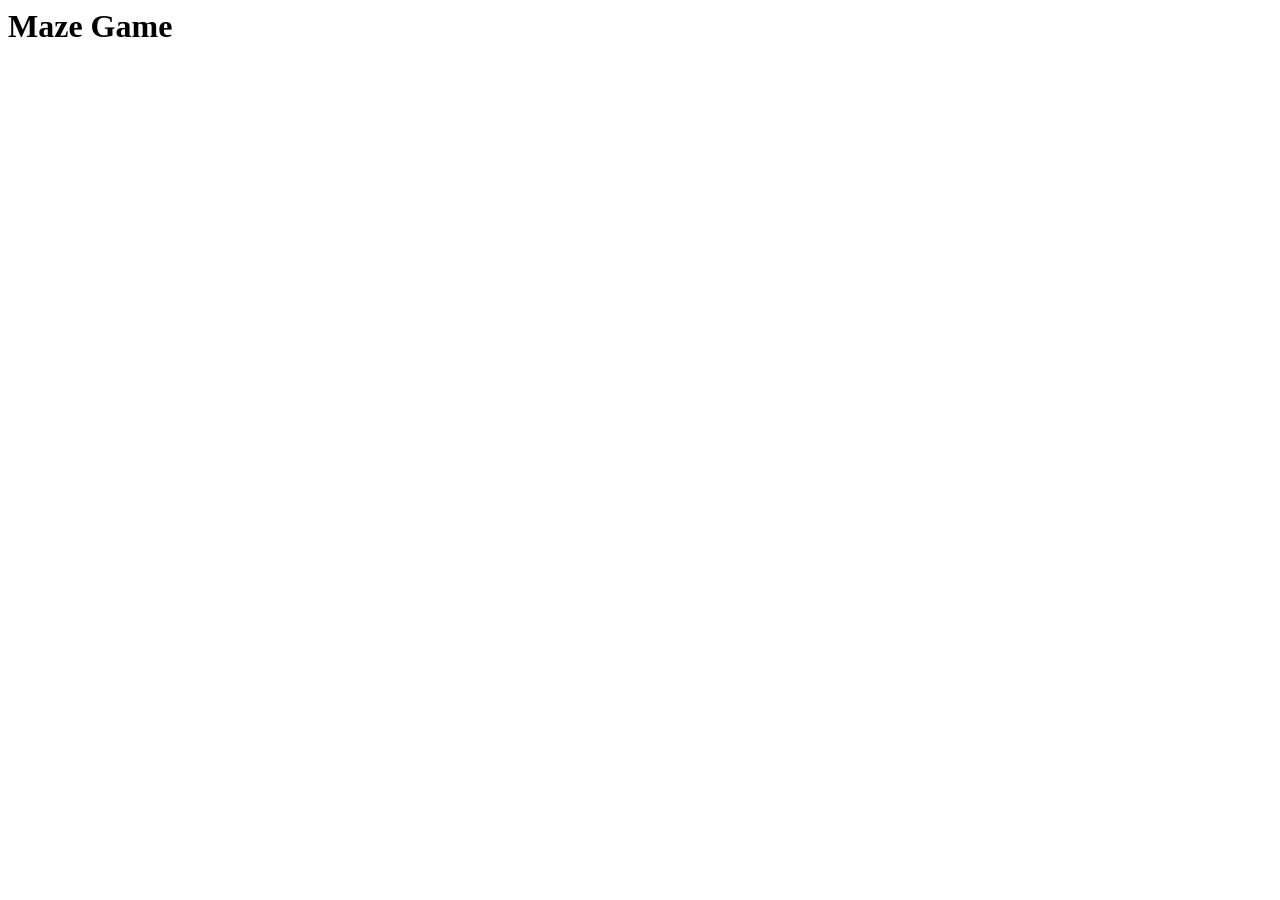
==== mazegame.html @ e7e22a28 "create basic html page and css and script files" ====
<html>
    <head>
        <title>Maze Game</title>
    </head>
    <body>
        <script>script.js</script>
        <h1>Maze Game</h1>
        <div class="description"></div>
        <div class="buttons"></div>
    </body>
</html>
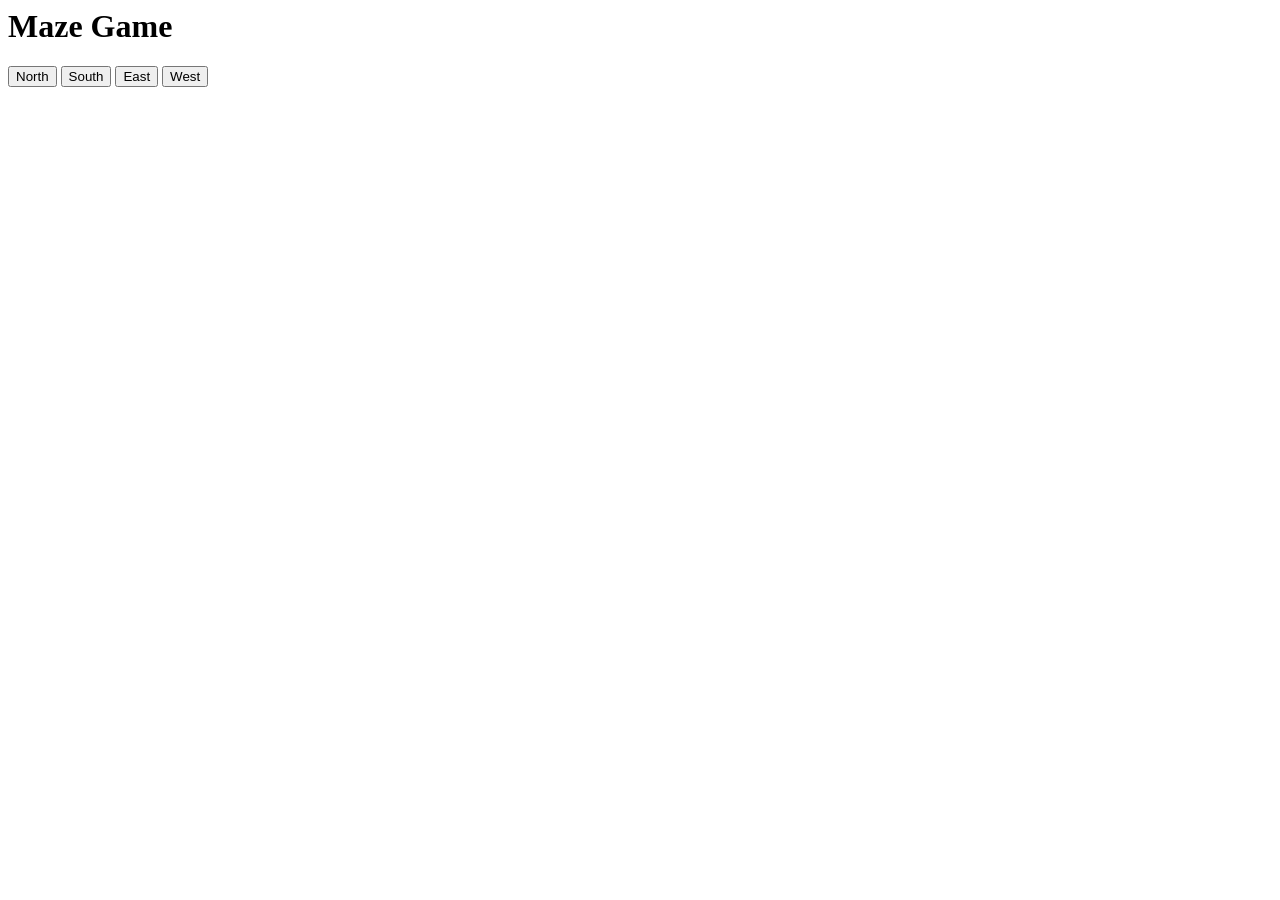
==== commit 85b4eaab: "new branch for trying classless version" ====
--- a/mazegame.html
+++ b/mazegame.html
@@ -6,6 +6,11 @@
         <script>script.js</script>
         <h1>Maze Game</h1>
         <div class="description"></div>
-        <div class="buttons"></div>
+        <div class="buttons">
+            <button id="ButtonNorth">North</button>
+            <button id="ButtonSouth">South</button>
+            <button id="ButtonEast">East</button>
+            <button id="ButtonWest">West</button>
+        </div>
     </body>
 </html>
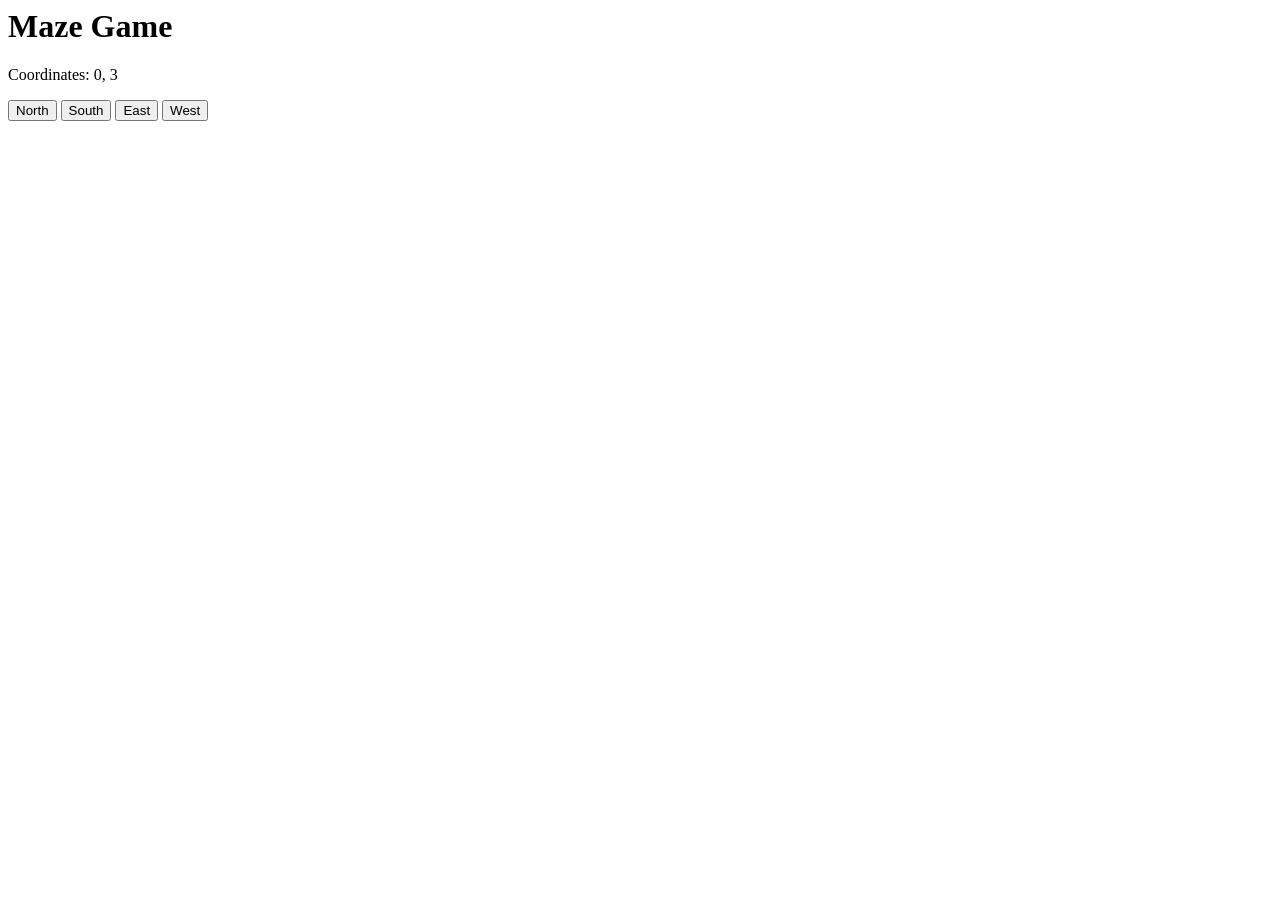
==== commit 9fc5dfe0: "fixed minor bugs with html and js syntax. made buttons and coordinates moving work" ====
--- a/mazegame.html
+++ b/mazegame.html
@@ -3,14 +3,15 @@
         <title>Maze Game</title>
     </head>
     <body>
-        <script>script.js</script>
+        
         <h1>Maze Game</h1>
-        <div class="description"></div>
+        <div id="description"></div>
         <div class="buttons">
             <button id="ButtonNorth">North</button>
             <button id="ButtonSouth">South</button>
             <button id="ButtonEast">East</button>
             <button id="ButtonWest">West</button>
         </div>
+        <script src="script.js"></script>
     </body>
 </html>
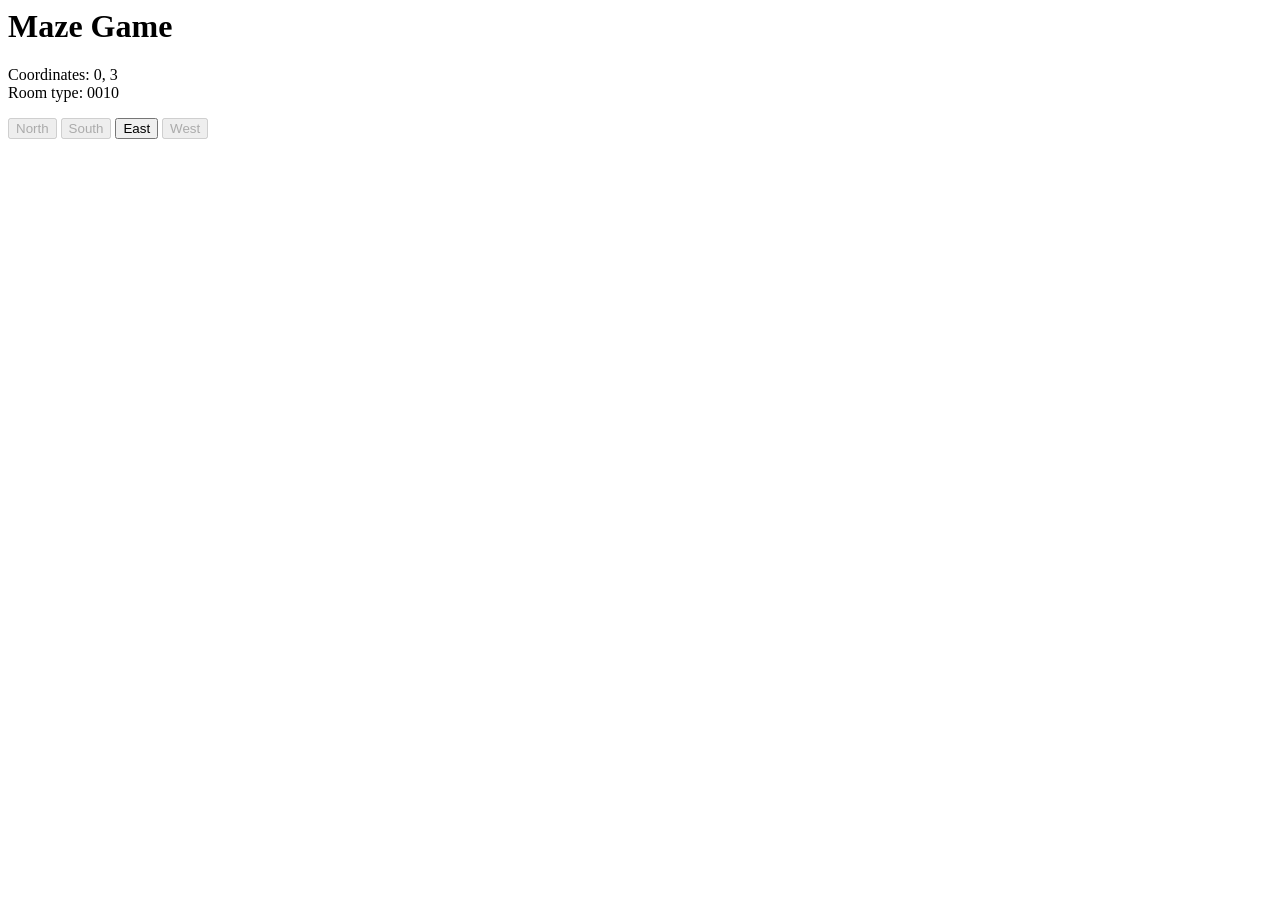
==== commit 5347aa24: "code for finding keys and the chest, and unlocking the latter" ====
--- a/mazegame.html
+++ b/mazegame.html
@@ -5,7 +5,8 @@
     <body>
         
         <h1>Maze Game</h1>
-        <div id="description"></div>
+        <div id="roomstats"></div>
+        <div id="text"></div>
         <div class="buttons">
             <button id="ButtonNorth">North</button>
             <button id="ButtonSouth">South</button>
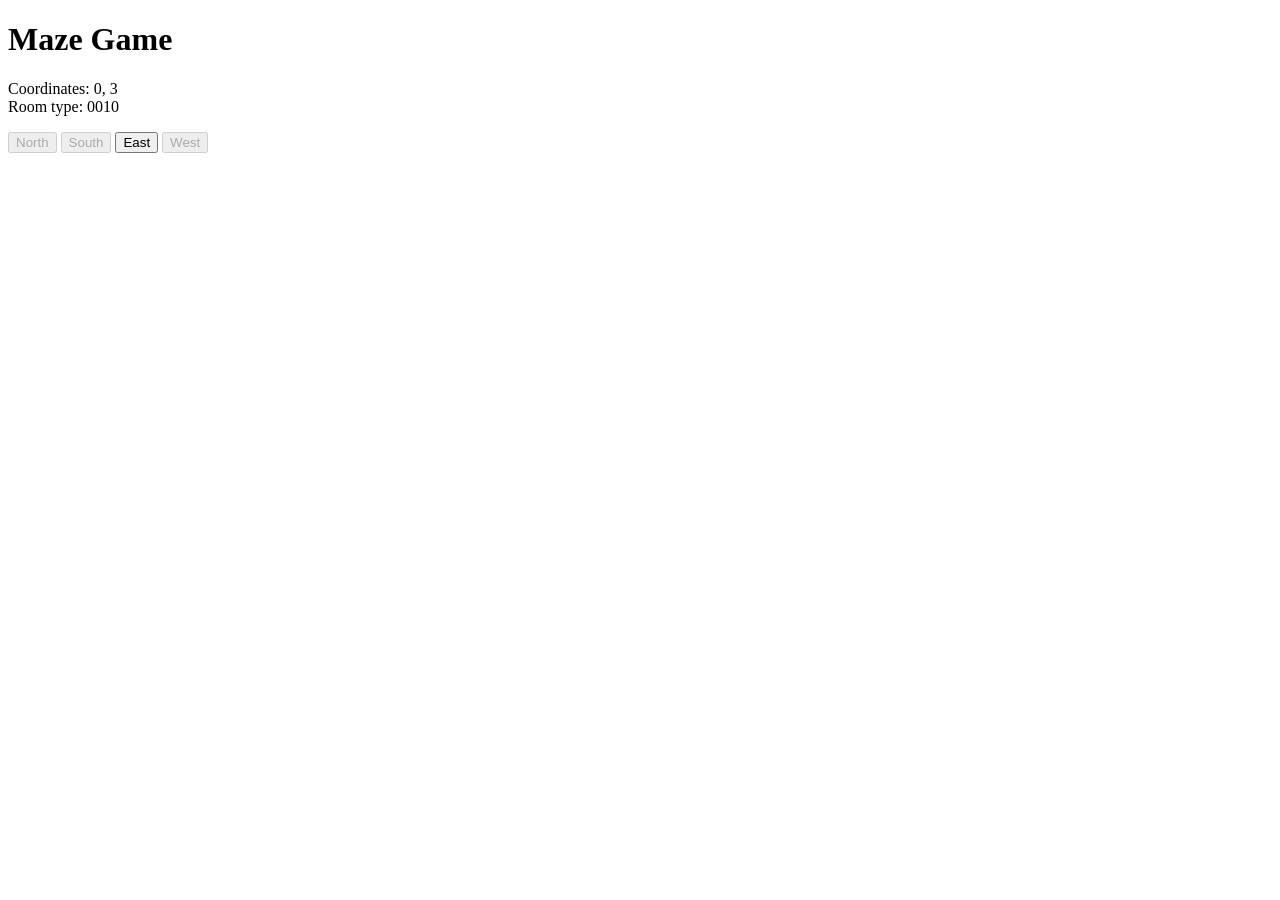
==== commit c1e31e7d: "add doctype to html" ====
--- a/mazegame.html
+++ b/mazegame.html
@@ -1,3 +1,4 @@
+<!DOCTYPE html>
 <html>
     <head>
         <title>Maze Game</title>
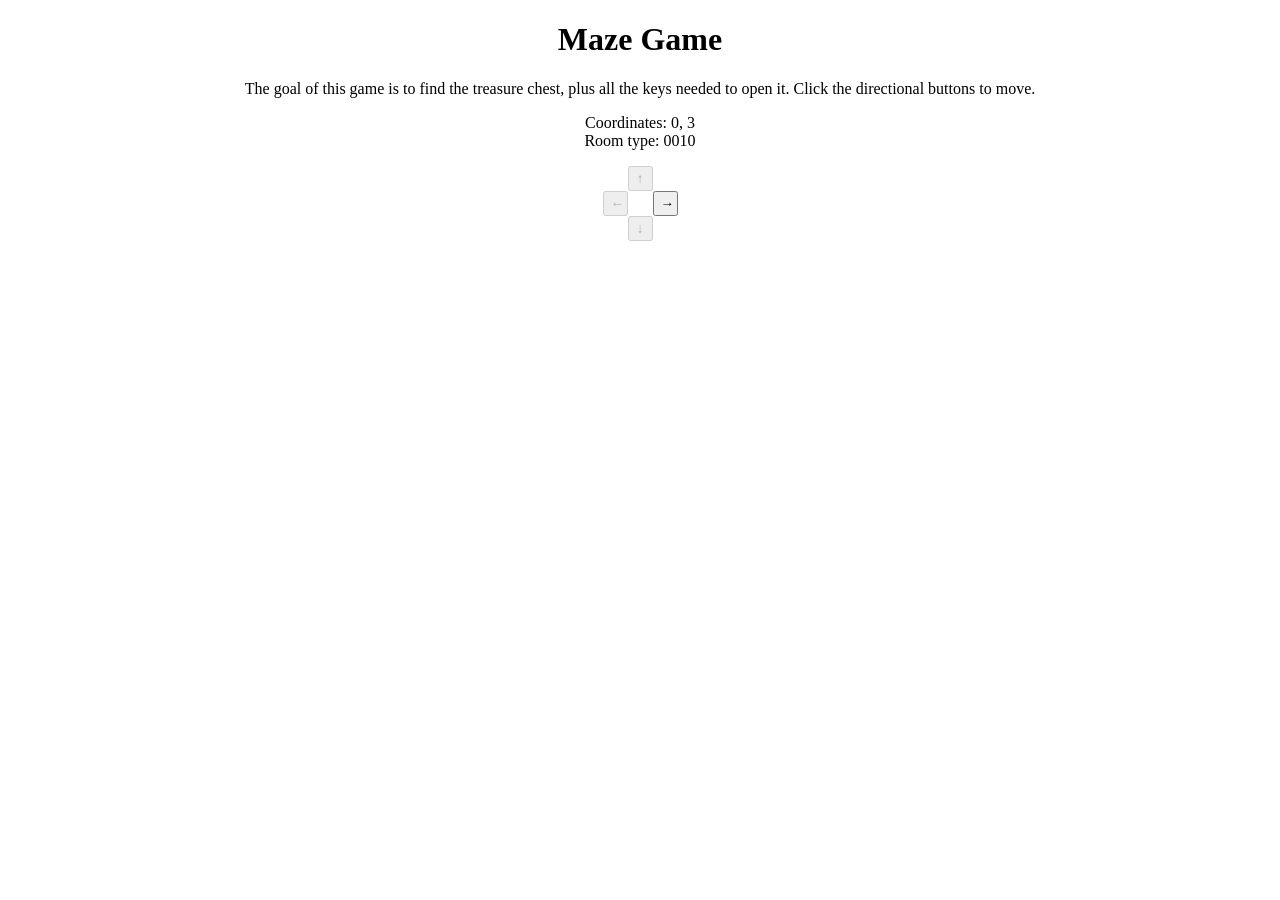
==== commit 69d21106: "add minor styling to html" ====
--- a/mazegame.html
+++ b/mazegame.html
@@ -2,17 +2,17 @@
 <html>
     <head>
         <title>Maze Game</title>
+        <link href="style.css" rel="stylesheet" />
     </head>
     <body>
-        
         <h1>Maze Game</h1>
+        <p>The goal of this game is to find the treasure chest, plus all the keys needed to open it. Click the directional buttons to move.</p>
         <div id="roomstats"></div>
         <div id="text"></div>
-        <div class="buttons">
-            <button id="ButtonNorth">North</button>
-            <button id="ButtonSouth">South</button>
-            <button id="ButtonEast">East</button>
-            <button id="ButtonWest">West</button>
+        <div class="directional-buttons">
+            <button id="ButtonNorth">↑</button><br>
+            <button id="ButtonWest">←</button><div class="center-square"></div><button id="ButtonEast">→</button><br>
+            <button id="ButtonSouth">↓</button>
         </div>
         <script src="script.js"></script>
     </body>
--- a/style.css
+++ b/style.css
@@ -0,0 +1,18 @@
+body {
+    text-align: center;
+}
+
+.directional-buttons {
+    text-align: center;
+    button {
+        height: 25px;
+        width: 25px;
+        margin: 0px;
+    }
+    .center-square {
+        height: 0px;
+        width: 25px;
+        margin: 0px;
+        display: inline-block;
+    }
+}
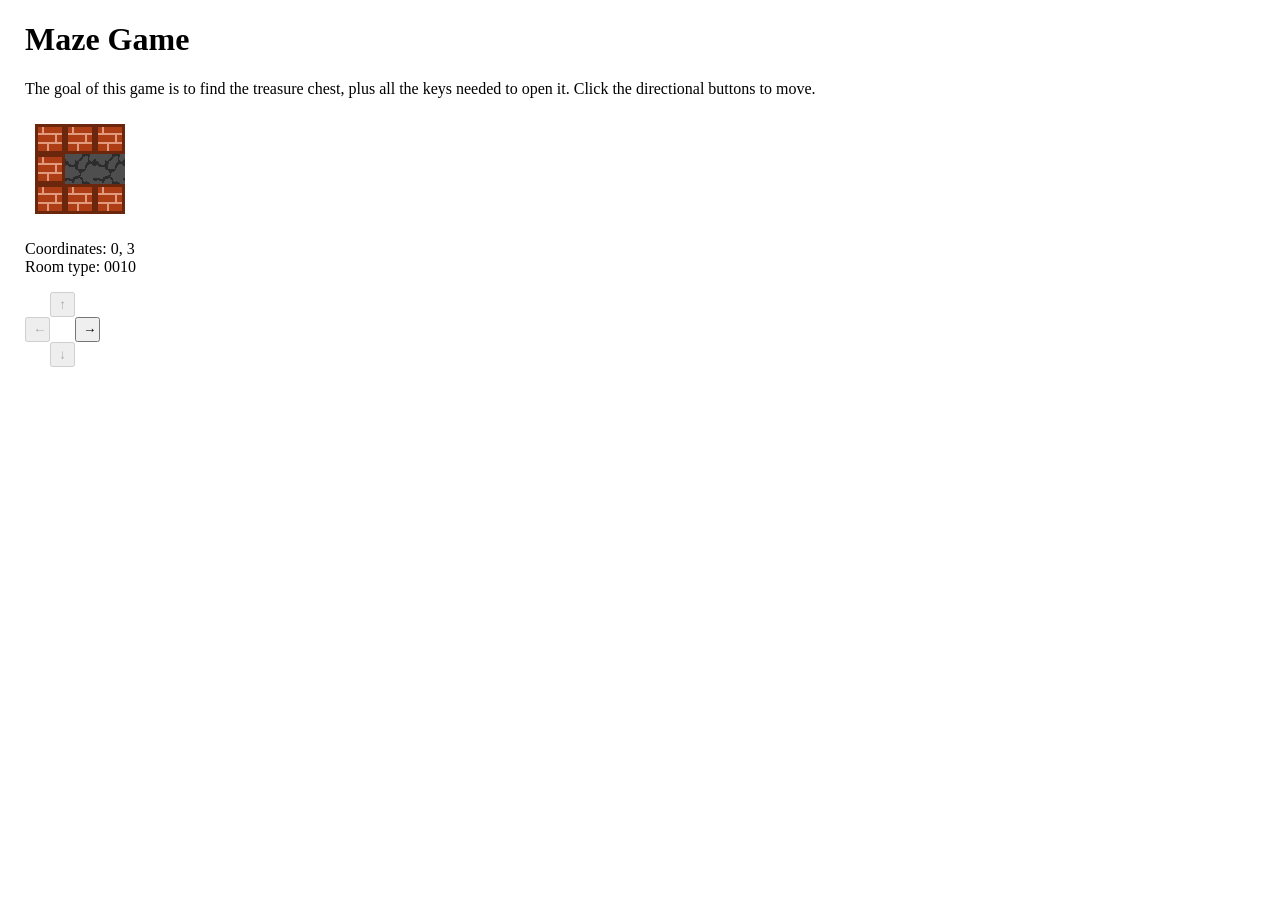
==== commit a9051b49: "graphics" ====
--- a/mazegame.html
+++ b/mazegame.html
@@ -7,6 +7,17 @@
     <body>
         <h1>Maze Game</h1>
         <p>The goal of this game is to find the treasure chest, plus all the keys needed to open it. Click the directional buttons to move.</p>
+        <div id="grid">
+            <div class="tile corner-tile"></div>
+            <div class="tile" id="north-tile"></div>
+            <div class="tile corner-tile"></div>
+            <div class="tile" id="west-tile"></div>
+            <div class="tile center-tile"><img id="object-image" src="key.png"></div>
+            <div class="tile" id="east-tile"></div>
+            <div class="tile corner-tile"></div>
+            <div class="tile" id="south-tile"></div>
+            <div class="tile corner-tile"></div>
+        </div>
         <div id="roomstats"></div>
         <div id="text"></div>
         <div class="directional-buttons">
--- a/style.css
+++ b/style.css
@@ -1,9 +1,8 @@
 body {
-    text-align: center;
+    margin-left: 25px;
 }
 
 .directional-buttons {
-    text-align: center;
     button {
         height: 25px;
         width: 25px;
@@ -15,4 +14,33 @@
         margin: 0px;
         display: inline-block;
     }
+    #ButtonNorth, #ButtonSouth {
+        margin-left:25px;
+    }
+}
+
+#grid {
+    padding: 10px;
+    margin: 0px;
+    display: grid;
+    grid-template-columns: 30px 30px 30px;
+    .tile {
+        background-image: url("floor.png");
+        padding: 0px;
+        margin: 0px;
+        width: 30px;
+        height: 30px;
+        #object-image {
+            margin:0px;
+            padding: 0px;
+            display: none;
+        }
+    }
+    .corner-tile {
+        background-image: url("brick.png");
+    }
+    .wall {
+        background-image: url("brick.png");
+    }
+    
 }
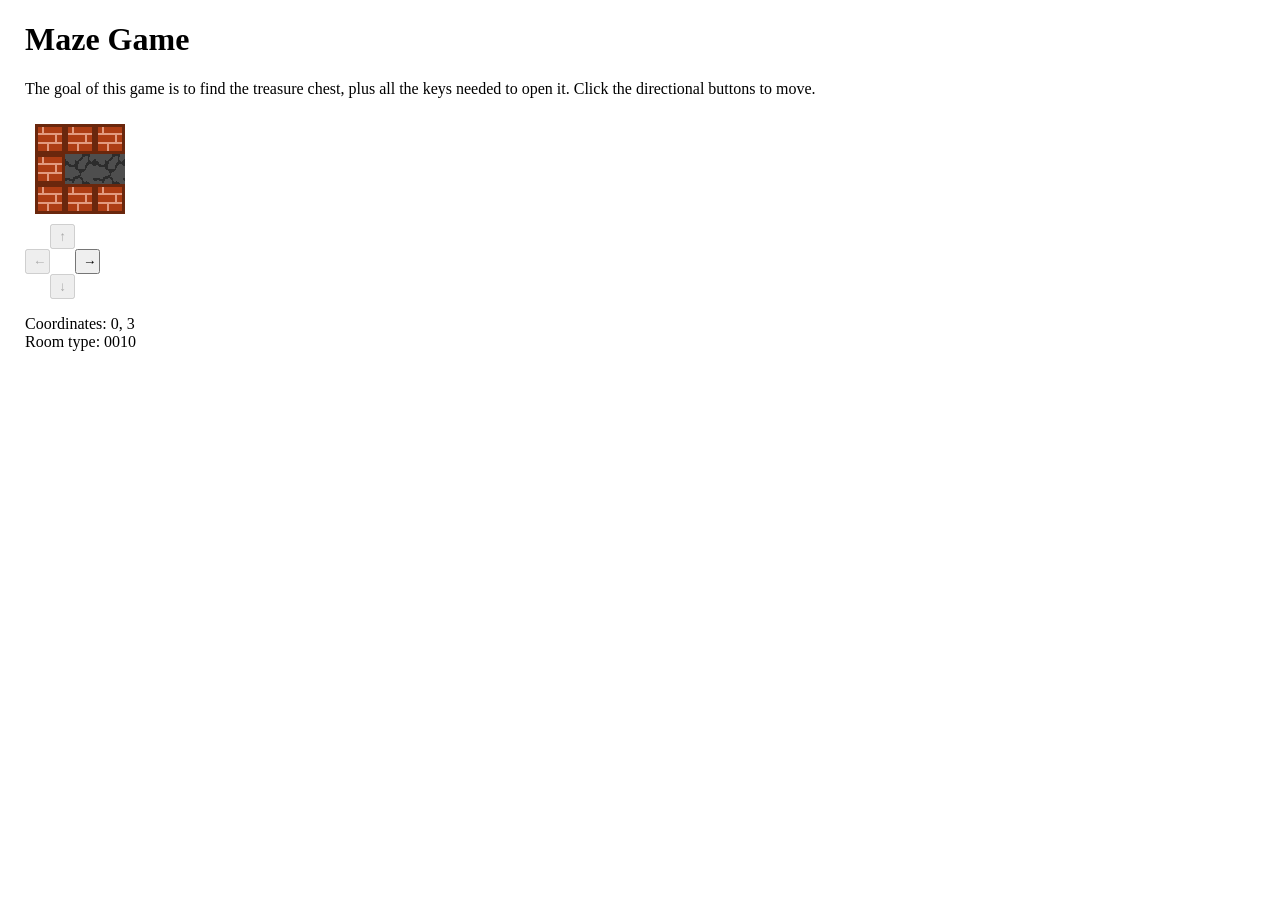
==== commit 90789b1b: "minor changes to html, add test mode, add disabling of buttons on end of game" ====
--- a/mazegame.html
+++ b/mazegame.html
@@ -7,24 +7,24 @@
     <body>
         <h1>Maze Game</h1>
         <p>The goal of this game is to find the treasure chest, plus all the keys needed to open it. Click the directional buttons to move.</p>
-        <div id="grid">
-            <div class="tile corner-tile"></div>
-            <div class="tile" id="north-tile"></div>
-            <div class="tile corner-tile"></div>
-            <div class="tile" id="west-tile"></div>
-            <div class="tile center-tile"><img id="object-image" src="key.png"></div>
-            <div class="tile" id="east-tile"></div>
-            <div class="tile corner-tile"></div>
-            <div class="tile" id="south-tile"></div>
-            <div class="tile corner-tile"></div>
-        </div>
-        <div id="roomstats"></div>
-        <div id="text"></div>
-        <div class="directional-buttons">
-            <button id="ButtonNorth">↑</button><br>
-            <button id="ButtonWest">←</button><div class="center-square"></div><button id="ButtonEast">→</button><br>
-            <button id="ButtonSouth">↓</button>
-        </div>
+            <div id="grid">
+                <div class="tile corner-tile"></div>
+                <div class="tile" id="north-tile"></div>
+                <div class="tile corner-tile"></div>
+                <div class="tile" id="west-tile"></div>
+                <div class="tile center-tile"><img id="object-image" src="key.png"></div>
+                <div class="tile" id="east-tile"></div>
+                <div class="tile corner-tile"></div>
+                <div class="tile" id="south-tile"></div>
+                <div class="tile corner-tile"></div>
+            </div>
+            <div class="directional-buttons">
+                <button id="ButtonNorth">↑</button><br>
+                <button id="ButtonWest">←</button><div class="center-square"></div><button id="ButtonEast">→</button><br>
+                <button id="ButtonSouth">↓</button>
+            </div>
+            <div id="roomstats"></div>
+            <div id="text"></div>
         <script src="script.js"></script>
     </body>
 </html>
